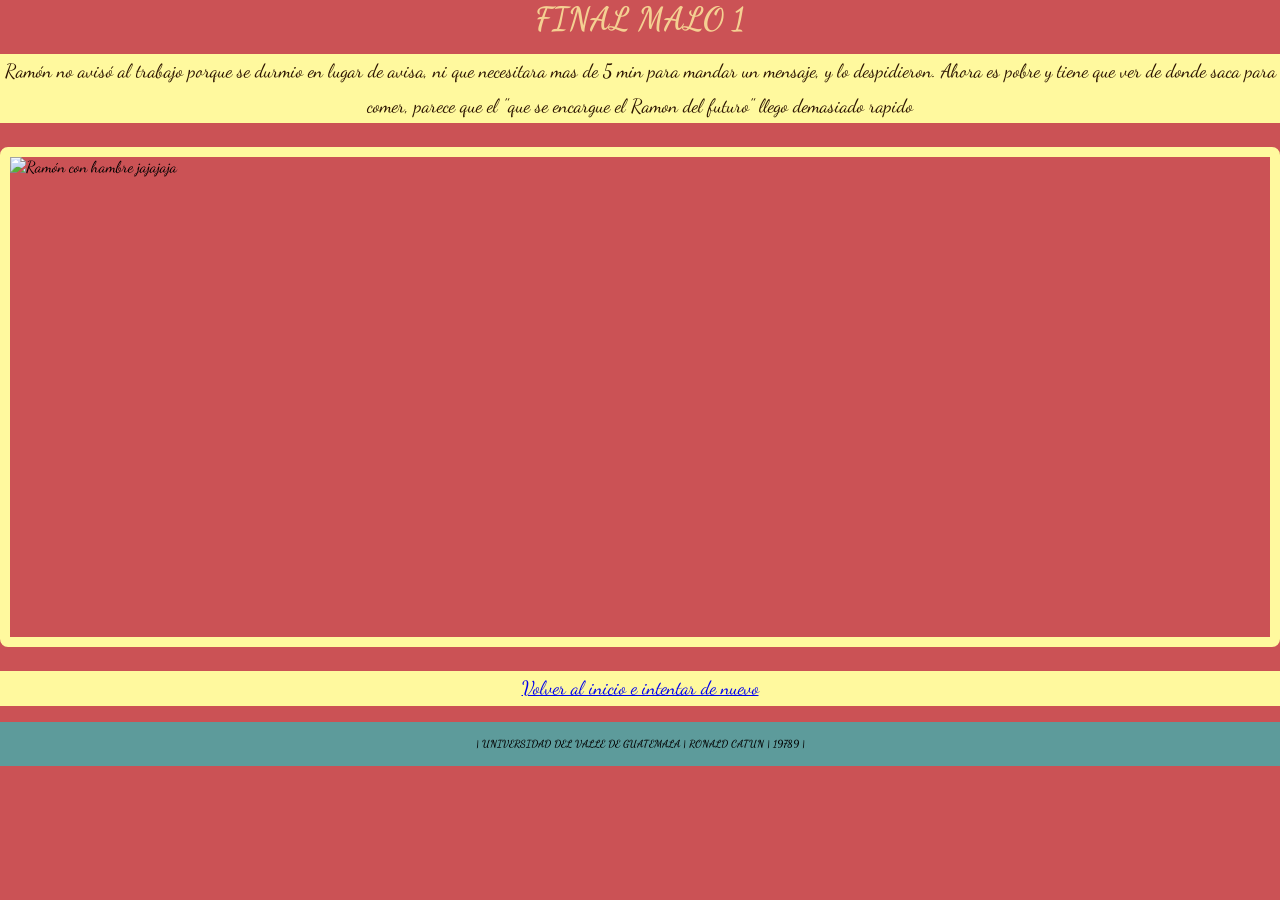
==== 3-NoAvisar-FinalMalo1.html @ a9dbac56 "Add files via upload" ====
<!DOCTYPE html>
<html lang="es">
<head>
    <title>FINAL MALO 1 - Ramón no avisó</title>
        <link rel="stylesheet" href="styles.css">
    <meta charset="UTF-8">
    <meta name="viewport" content="width=device-width, initial-scale=1.0">
</head>
<body>
    <div class="page-wrapper">
        <div class="container">

            <h1>FINAL MALO 1</h1>

            <p>
                Ramón no avisó al trabajo porque se durmio en lugar de avisa, ni que necesitara mas de 5 min para mandar un mensaje,
                y lo despidieron. Ahora es pobre y tiene que ver de donde saca para comer, parece que el "que se encargue el Ramon del futuro"
                llego demasiado rapido
            </p>

           
            <img src="https://www.shutterstock.com/image-photo/depressed-african-american-man-cries-600nw-2646888031.jpg" alt="Ramón con hambre jajajaja">

            <p><a href="Index.html"> Volver al inicio e intentar de nuevo</a></p>

        </div>
    </div>
</body>
<footer>
    <h6>| UNIVERSIDAD DEL VALLE DE GUATEMALA | RONALD CATUN | 19789 |</h6>
</footer>
</html>
---- styles.css ----
@import url('https://fonts.googleapis.com/css2?family=Dancing+Script:wght@400;600;700&display=swap');


* {
    margin: 0;
    padding: 0;
    box-sizing: border-box;
}

body {
    background-color: #cb5255;
    font-family: 'Dancing Script', cursive;
    min-height: 100vh;
    display: flex;
    flex-direction: column;
}

header {
    background-color: #f4d092;
    padding: 1.5rem 2rem;
    text-align: center;
}

header h1 {
    font-family: 'Dancing Script', cursive;
    font-size: 2.5rem;
    font-weight: 700;
    color: #3b1a1a;

}


main {
    flex: 1;
    max-width: 800px;
    width: 90%;
    margin: 2rem auto;
    padding: 1.5rem;
}


h1, h2, h3 {
    font-family: 'Dancing Script', cursive;
    margin-bottom: 1rem;
    color: #f4d092;
    text-align: center;
}


p {
    font-family: 'Dancing Script', cursive;
    font-size: 1.2rem;
    line-height: 1.8;
    color: #2c1500;
    margin-bottom: 1rem;
    background-color: #fff99e;
    text-align: center;
}

img {
    width: auto;
    height: 500px;
    display: block;
    margin: 1.5rem auto;
    border-radius: 8px;
    border: 10px solid #fff99e;
}


ol {
    list-style: none;
    font-family: 'Dancing Script', cursive;
    padding: 0;
    margin: 1.5rem 0;
    display: flex;
    flex-direction: column;
    gap: 1rem;
}

ol li a {
    display: block;
    font-family: 'Dancing Script', cursive;
    padding: 1rem 1.5rem;
    background-color: #f4d092;
    color: #3b1a1a;
    text-decoration: none;
    border-radius: 8px;
    font-family: 'Dancing Script', cursive;
    font-size: 1.2rem;
    font-weight: 600;
    transition: all 0.3s ease;
}

ol li a:hover {
    background-color: #3b1a1a;
    color: #f4d092;
    transform: translateX(8px);
}

footer {
    background-color: #5d9b9b;
    padding: 1rem 2rem;
    text-align: center;
    color: #000000;
    font-size: 0.95rem;
}
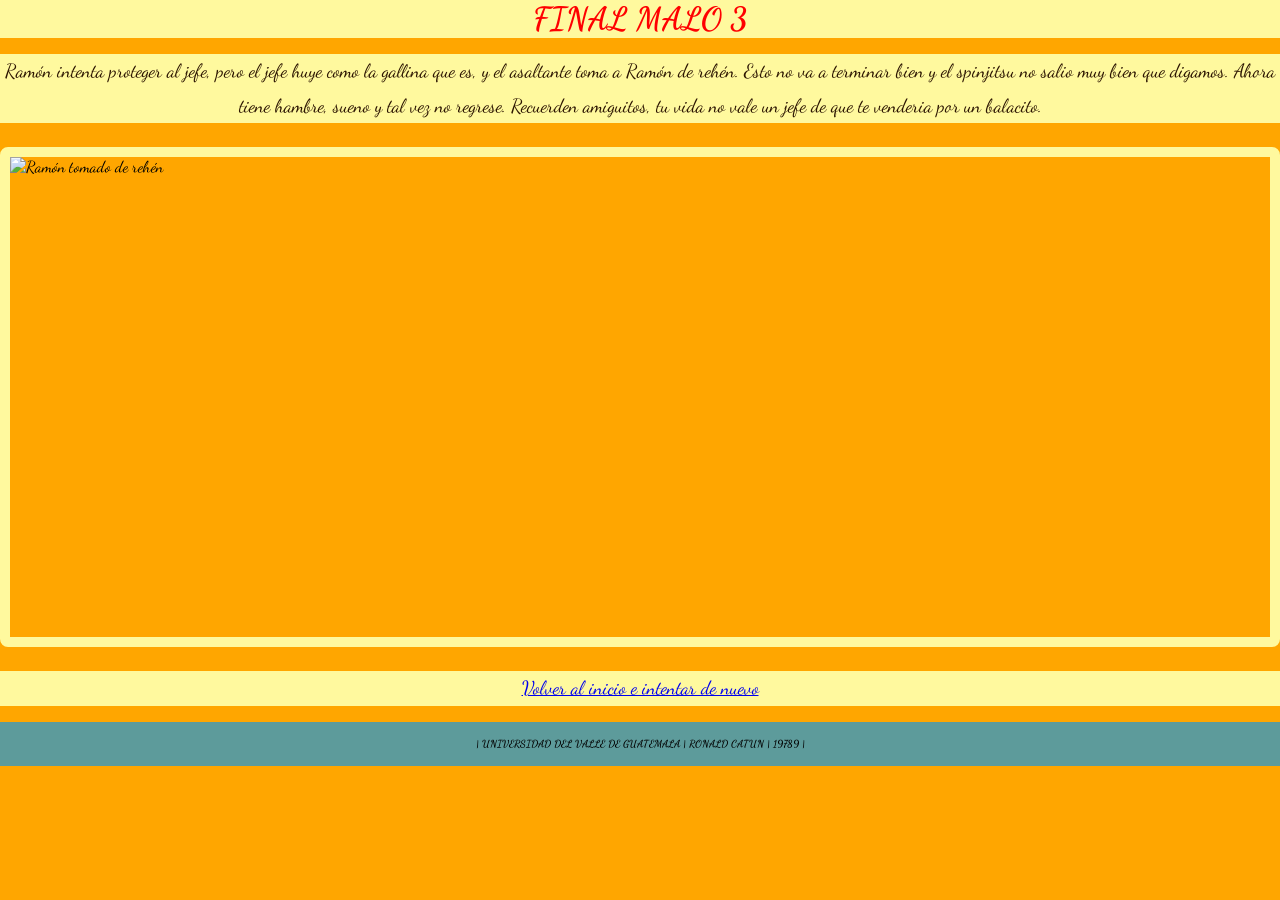
==== commit 1a60e8b3: "Update title and content for FINAL MALO 3" ====
--- a/3-NoAvisar-FinalMalo1.html
+++ b/3-NoAvisar-FinalMalo1.html
@@ -1,27 +1,139 @@
 <!DOCTYPE html>
 <html lang="es">
 <head>
-    <title>FINAL MALO 1 - Ramón no avisó</title>
-        <link rel="stylesheet" href="styles.css">
+    <title>FINAL MALO 3 - Ramón tomado de rehén</title>
     <meta charset="UTF-8">
     <meta name="viewport" content="width=device-width, initial-scale=1.0">
 </head>
+<style>
+@import url('https://fonts.googleapis.com/css2?family=Dancing+Script:wght@400;600;700&display=swap');
+
+
+* {
+    margin: 0;
+    padding: 0;
+    box-sizing: border-box;
+}
+
+body {
+    background-color: #ffa600;
+    font-family: 'Dancing Script', cursive;
+    min-height: 100vh;
+    display: flex;
+    flex-direction: column;
+}
+
+header {
+    background-color: #ff1100;
+    padding: 1.5rem 2rem;
+    text-align: center;
+}
+
+header h1 {
+    font-family: 'Dancing Script', cursive;
+    font-size: 2.5rem;
+    font-weight: 700;
+    color: #151401;
+
+}
+
+
+main {
+    flex: 1;
+    max-width: 800px;
+    width: 90%;
+    margin: 2rem auto;
+    padding: 1.5rem;
+}
+
+
+h1, h2, h3 {
+    font-family: 'Dancing Script', cursive;
+    margin-bottom: 1rem;
+    color: #ff0000;
+    background-color: #fff99e;
+    text-align: center;
+}
+
+
+p {
+    font-family: 'Dancing Script', cursive;
+    font-size: 1.2rem;
+    line-height: 1.8;
+    color: #2c1500;
+    margin-bottom: 1rem;
+    background-color: #fff99e;
+    text-align: center;
+}
+
+img {
+    width: auto;
+    height: 500px;
+    display: block;
+    margin: 1.5rem auto;
+    border-radius: 8px;
+    border: 10px solid #fff99e;
+}
+
+
+ol {
+    list-style: none;
+    font-family: 'Dancing Script', cursive;
+    padding: 0;
+    margin: 1.5rem 0;
+    display: flex;
+    flex-direction: column;
+    gap: 1rem;
+}
+
+ol li a {
+    display: block;
+    font-family: 'Dancing Script', cursive;
+    padding: 1rem 1.5rem;
+    background-color: #f4d092;
+    color: #3b1a1a;
+    text-decoration: none;
+    border-radius: 8px;
+    font-family: 'Dancing Script', cursive;
+    font-size: 1.2rem;
+    font-weight: 600;
+    transition: all 0.3s ease;
+}
+
+ol li a:hover {
+    background-color: #3b1a1a;
+    color: #f4d092;
+    transform: translateX(8px);
+}
+
+footer {
+    background-color: #5d9b9b;
+    padding: 1rem 2rem;
+    text-align: center;
+    color: #000000;
+    font-size: 0.95rem;
+}
+@keyframes bounceIn {
+    0%   { opacity: 0; transform: scale(0.3); }
+    50%  { opacity: 1; transform: scale(1.05); }
+    70%  { transform: scale(0.95); }
+    100% { transform: scale(1); }}
+
+</style>
 <body>
     <div class="page-wrapper">
         <div class="container">
 
-            <h1>FINAL MALO 1</h1>
+            <h1>FINAL MALO 3</h1>
 
             <p>
-                Ramón no avisó al trabajo porque se durmio en lugar de avisa, ni que necesitara mas de 5 min para mandar un mensaje,
-                y lo despidieron. Ahora es pobre y tiene que ver de donde saca para comer, parece que el "que se encargue el Ramon del futuro"
-                llego demasiado rapido
+                Ramón intenta proteger al jefe, pero el jefe huye como la gallina que es, y el asaltante toma a Ramón de rehén.
+                Esto no va a terminar bien y el spinjitsu no salio muy bien que digamos. Ahora tiene hambre, sueno y tal vez no regrese.
+                Recuerden amiguitos, tu vida no vale un jefe de que te venderia por un balacito.
             </p>
+            <img src="https://media.istockphoto.com/id/179297592/es/foto/rehenes-en-gunpoint.jpg?s=1024x1024&w=is&k=20&c=Cykf8DLYYGZJDVibO7ZhQQF3GqOXl0Nxvxt1AlG9vw0=" alt="Ramón tomado de rehén">
 
-           
-            <img src="https://www.shutterstock.com/image-photo/depressed-african-american-man-cries-600nw-2646888031.jpg" alt="Ramón con hambre jajajaja">
-
-            <p><a href="Index.html"> Volver al inicio e intentar de nuevo</a></p>
+            <p><a href="Index.html">Volver al inicio e intentar de nuevo</a></p>
 
         </div>
     </div>
